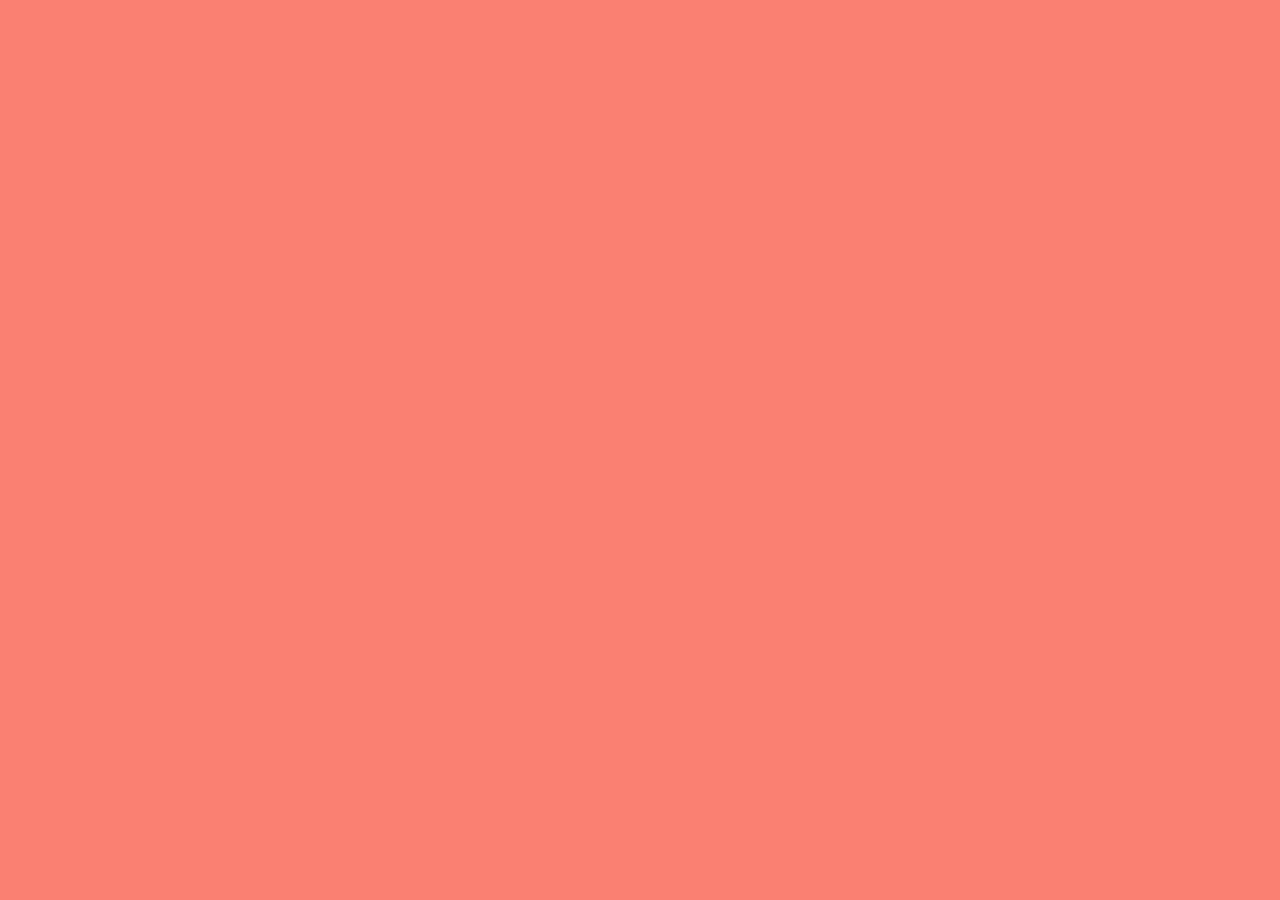
==== index.html @ 9b07ff02 "adding fiiles" ====
<!DOCTYPE html>
<html lang="en">
<head>
    <meta charset="UTF-8">
    <meta name="viewport" content="width=device-width, initial-scale=1.0">
    <meta http-equiv="X-UA-Compatible" content="ie=edge">
    <title>Document</title>
    <link rel="stylesheet" href="./assets/css/style.css">
</head>
<body>
    <script src="./assets/js/scripts.js"></script>
</body>
</html>
---- assets/css/style.css ----
body {
    background:salmon;
}
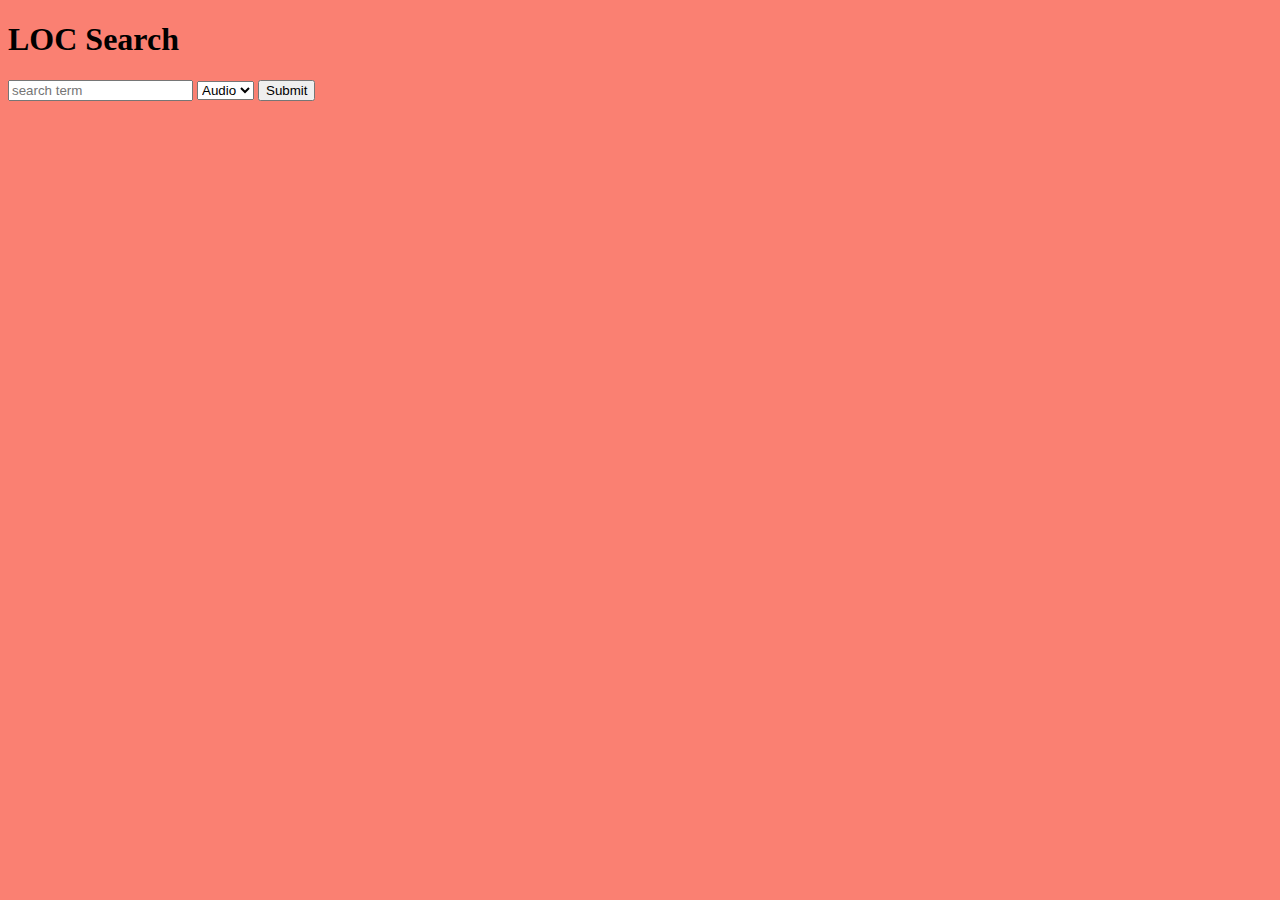
==== commit b0228bce: "search form works" ====
--- a/index.html
+++ b/index.html
@@ -8,6 +8,15 @@
     <link rel="stylesheet" href="./assets/css/style.css">
 </head>
 <body>
+    <h1>LOC Search</h1>
+    <form id="search-form">
+        <input type="text" name="q" id="search-term" placeholder="search term"/>
+        <select name="format" id="format">
+            <option value="audio">Audio</option>
+            <option value="maps">Maps</option>
+        </select>
+        <button id="submit-button">Submit</button>
+    </form>
     <script src="./assets/js/scripts.js"></script>
 </body>
 </html>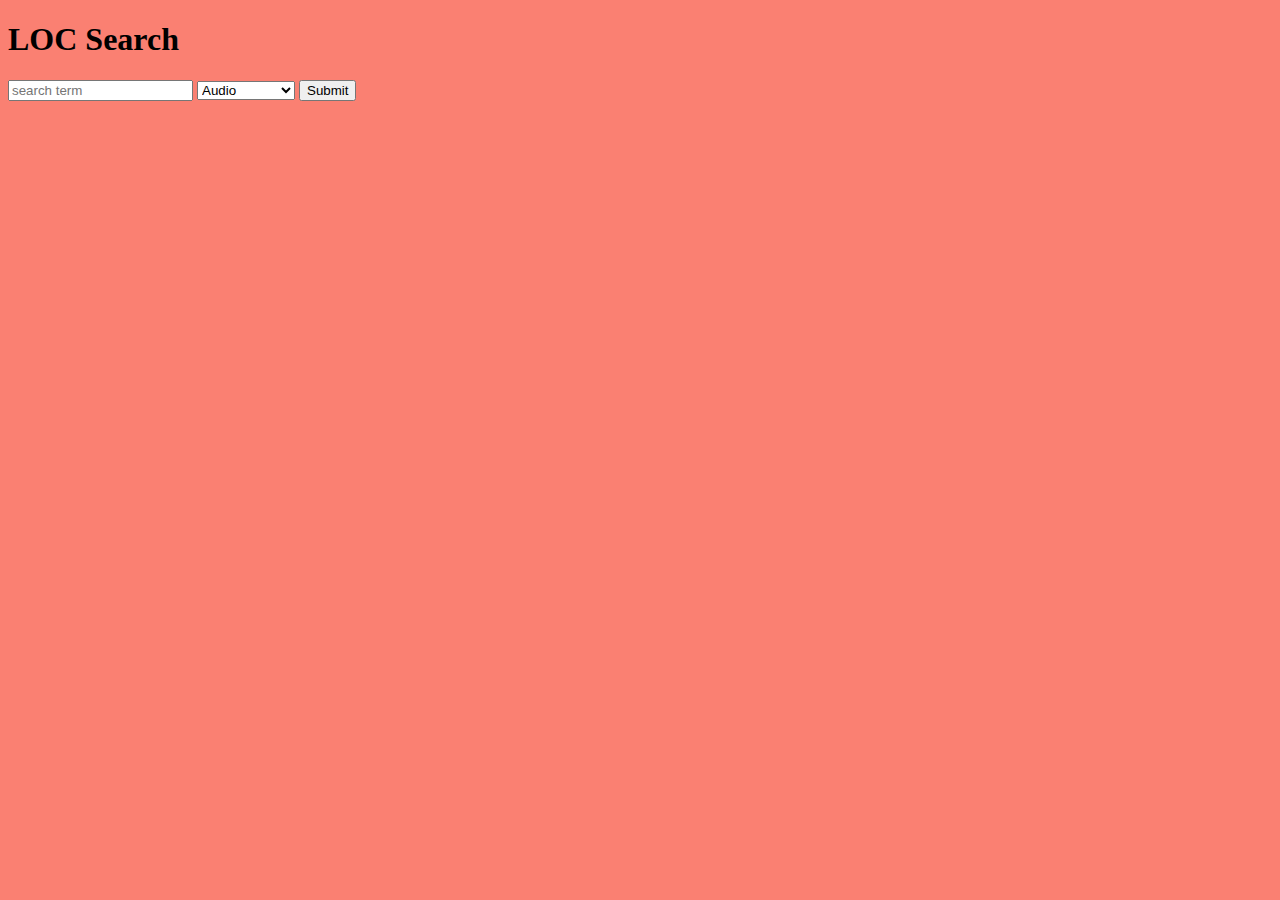
==== commit 362930fd: "fetching data" ====
--- a/index.html
+++ b/index.html
@@ -14,6 +14,12 @@
         <select name="format" id="format">
             <option value="audio">Audio</option>
             <option value="maps">Maps</option>
+            <option value="photos">Photos</option>
+            <option value="manuscripts">Manuscripts</option>
+            <option value="newspapers">Newspapers</option>
+            <option value="film-and-videos">Film & Video</option>
+            <option value="notated-music">Music</option>
+            <option value="websites">Websites</option>
         </select>
         <button id="submit-button">Submit</button>
     </form>
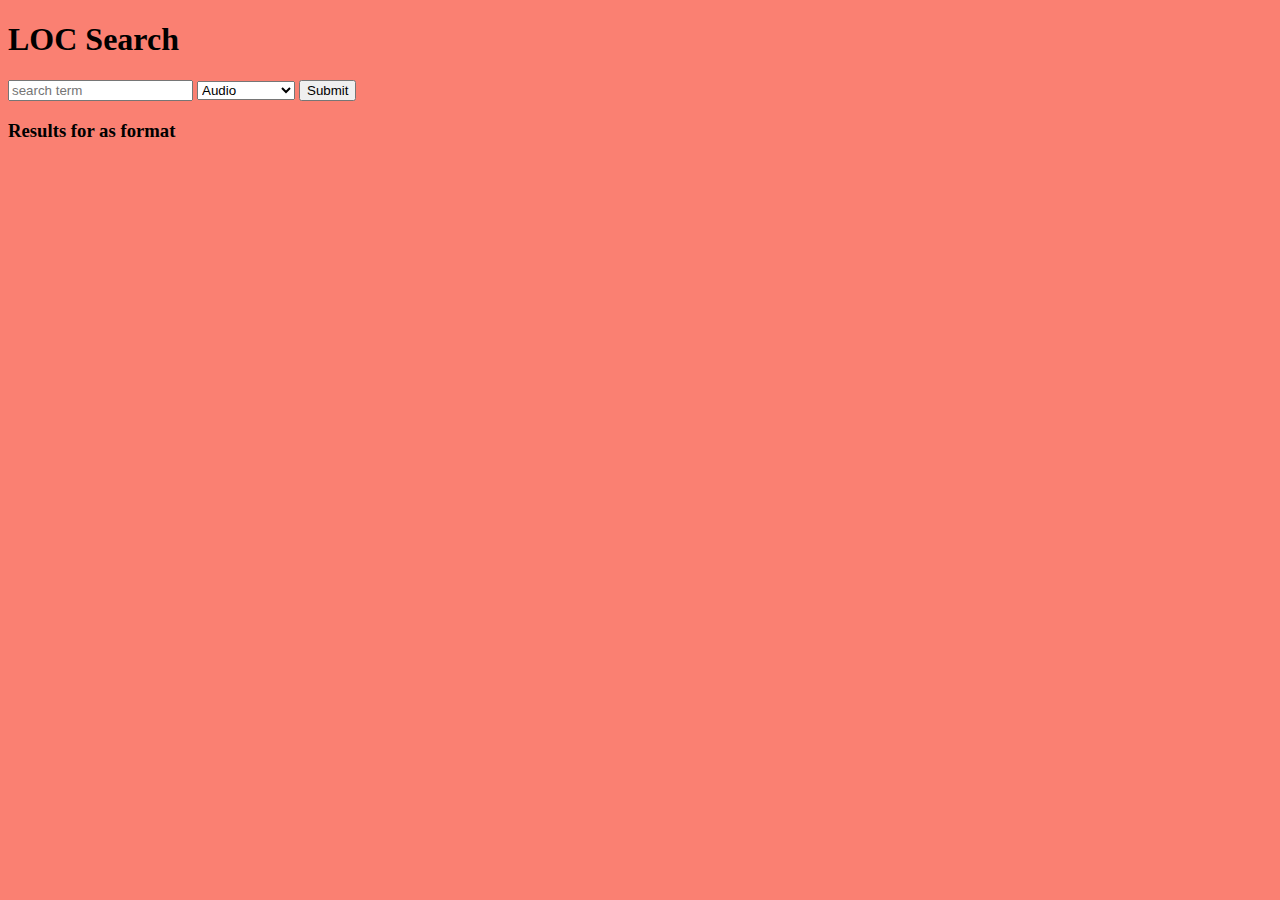
==== commit 6e8d7173: "search results showing on page" ====
--- a/index.html
+++ b/index.html
@@ -23,6 +23,9 @@
         </select>
         <button id="submit-button">Submit</button>
     </form>
+    <h3>Results for <span id="results-term"></span> as <span id="results-format"></span> format</h3>
+    <div id="results">
+    </div>
     <script src="./assets/js/scripts.js"></script>
 </body>
 </html>--- a/assets/css/style.css
+++ b/assets/css/style.css
@@ -1,3 +1,12 @@
 body {
     background:salmon;
+}
+
+.result-block {
+    width: 80%;
+    background:white;
+    margin: 30px auto;
+    border: 1px solid black;
+    border-radius: 5px;
+    box-shadow:5px 5px 15px  black;
 }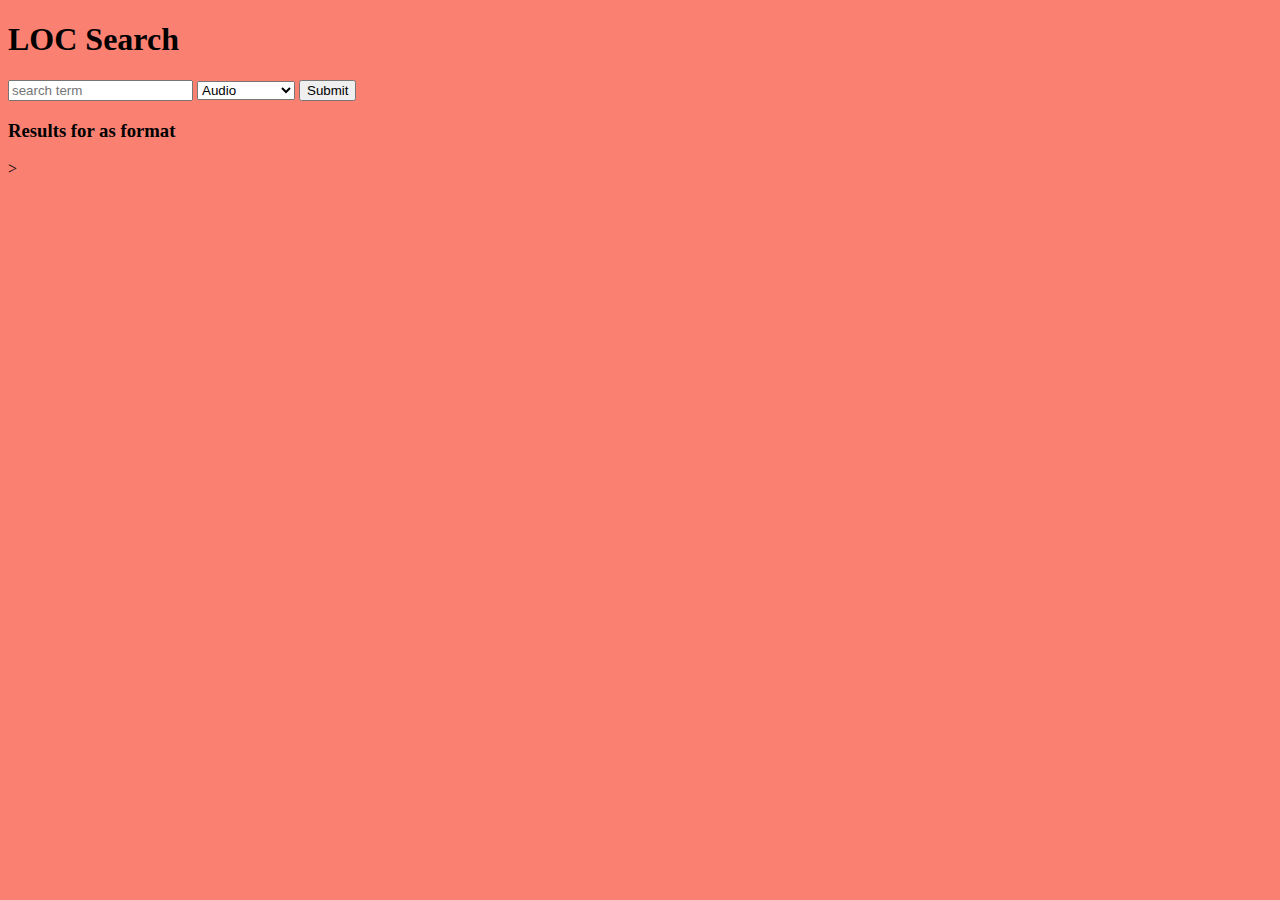
==== commit f4c45fef: "seperated search page" ====
--- a/index.html
+++ b/index.html
@@ -9,7 +9,7 @@
 </head>
 <body>
     <h1>LOC Search</h1>
-    <form id="search-form">
+    <form id="search-form" action="search.html">
         <input type="text" name="q" id="search-term" placeholder="search term"/>
         <select name="format" id="format">
             <option value="audio">Audio</option>
@@ -26,6 +26,6 @@
     <h3>Results for <span id="results-term"></span> as <span id="results-format"></span> format</h3>
     <div id="results">
     </div>
-    <script src="./assets/js/scripts.js"></script>
+   >
 </body>
 </html>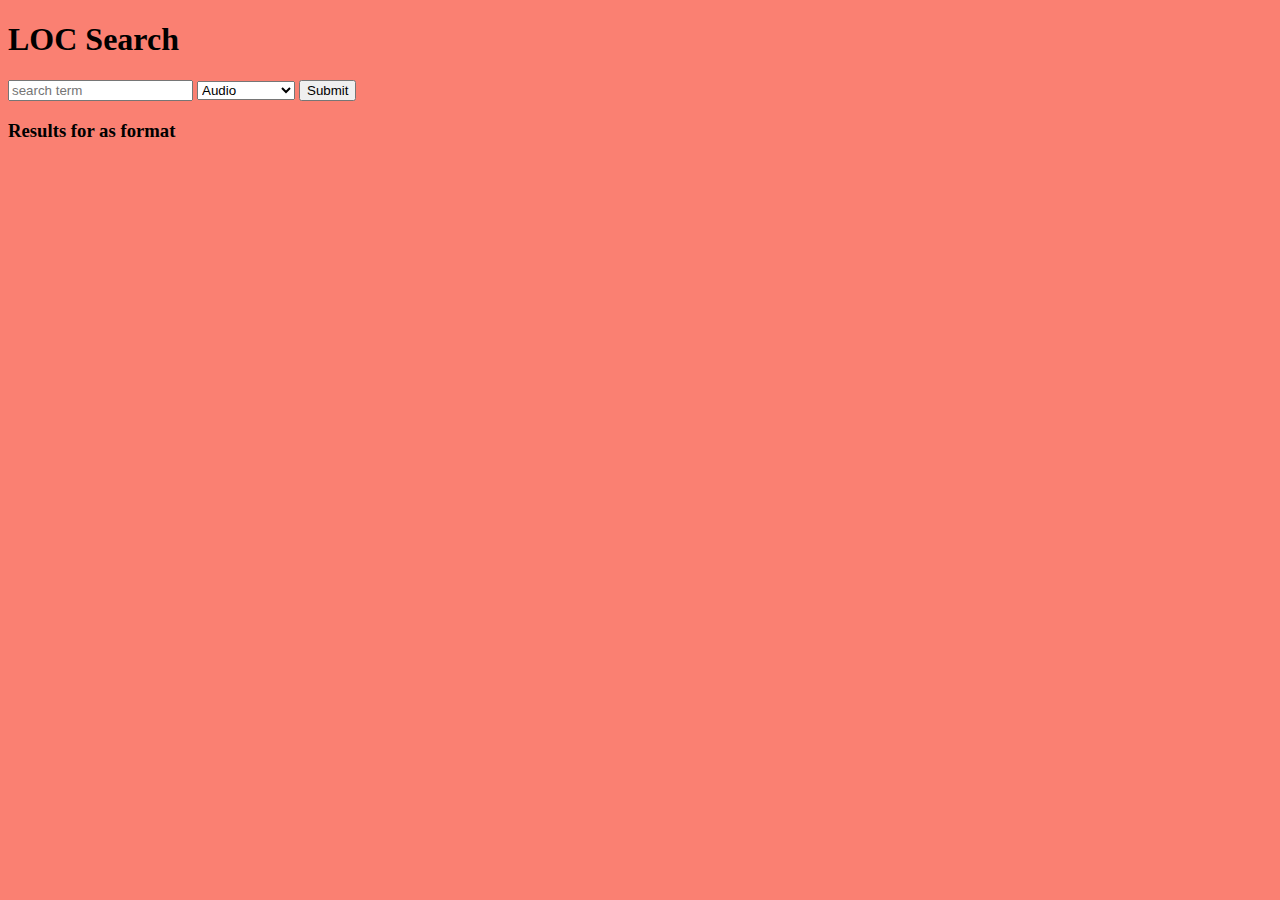
==== commit 1a67c6a1: "removing typo" ====
--- a/index.html
+++ b/index.html
@@ -26,6 +26,6 @@
     <h3>Results for <span id="results-term"></span> as <span id="results-format"></span> format</h3>
     <div id="results">
     </div>
-   >
+   
 </body>
 </html>